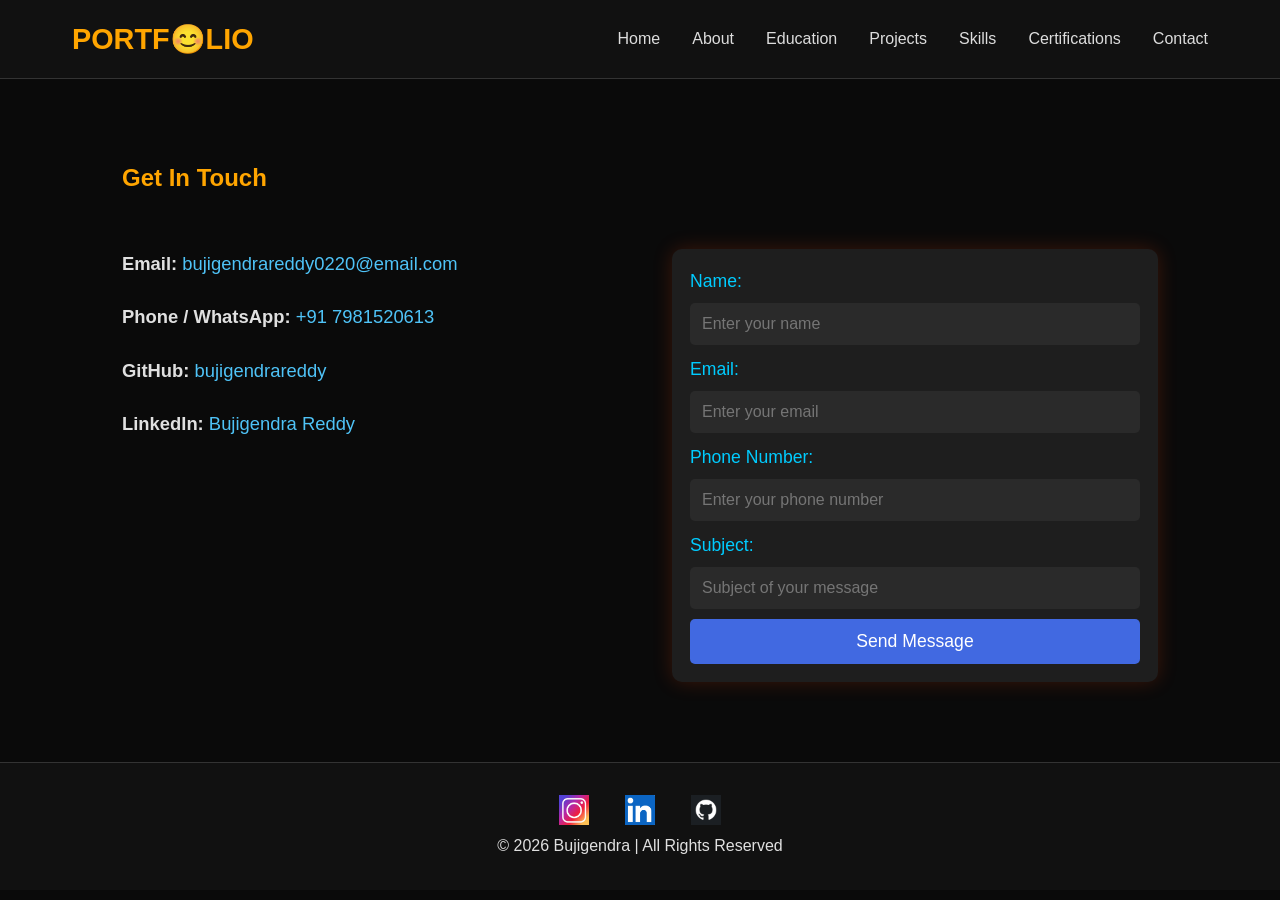
==== contact.html @ 5988174b "First upload" ====
<!DOCTYPE html>
<html lang="en">
<head>
    <meta charset="UTF-8">
    <meta name="viewport" content="width=device-width, initial-scale=1.0">
    <title>Bujigendra Reddy - Contact</title>
    <link rel="stylesheet" href="styles.css">
</head>
<body>
    <!-- HEADER -->
    <header>
        <nav>
            <div class="nav-container">
                <div class="logo">PORTF😊LIO</div>
                <ul>
                    <li><a href="home.html">Home</a></li>
                    <li><a href="about.html">About</a></li>
                    <li><a href="education.html">Education</a></li>
                    <li><a href="projects.html">Projects</a></li>
                    <li><a href="skills.html">Skills</a></li>
                    <li><a href="certifications.html">Certifications</a></li>
                    <li><a href="contact.html" class="active">Contact</a></li>
                </ul>
            </div>
        </nav>
    </header>
    <!-- CONTACT -->
    <section class="contact-page">
        <div class="container">
            <h1>Get In Touch</h1><br><br>
            <div class="contact-grid">
                <div class="contact-info">
                    <p><strong>Email:</strong> <a href="mailto:bujigendrareddy0220@email.com">bujigendrareddy0220@email.com</a></p>
                    <p><strong>Phone / WhatsApp:</strong> <a href="tel:+917981520613">+91 7981520613</a></p>
                    <p><strong>GitHub:</strong> <a href="https://github.com/bujigendrareddy" target="_blank">bujigendrareddy</a></p>
                    <p><strong>LinkedIn:</strong> <a href="https://linkedin.com/in/bujigendrareddy" target="_blank">Bujigendra Reddy</a></p>
                </div>
                <form class="contact-form">
                <div class="form-group">
                    <label for="name">Name:</label>
                    <input type="text" id="name" placeholder="Enter your name" required>
                </div>
                <div class="form-group">
                    <label for="email">Email:</label>
                    <input type="email" id="email" placeholder="Enter your email" required>
                </div>
                <div class="form-group">
                    <label for="number">Phone Number:</label>
                    <input type="tel" id="number" placeholder="Enter your phone number">
                </div>
                <div class="form-group">
                    <label for="subject">Subject:</label>
                    <input type="text" id="subject" placeholder="Subject of your message">
                </div>
                <button type="submit" class="submit-btn">Send Message</button>
               </form>
        </div>
    </section>

    <!-- FOOTER -->
    <footer>
        <div class="social-links">
            <a href="https://www.instagram.com/bujigendra_reddy">
                <img src="instagram.png" alt="Instagram">
            </a>
            <a href="https://www.linkedin.com/in/bujigendra-reddy-966723347/">
                <img src="linkedin.png" alt="LinkedIn">
            </a>
            <a href="https://github.com/bujigendrareddy0220-ai">
                <img src="github.webp" alt="GitHub">
            </a>
        <p class="copyright">© 2026 Bujigendra | All Rights Reserved</p>
    </footer>
</body>
</html>
---- styles.css ----
:root {
    --bg: #0a0a0a;
    --card-bg: #1a1a1a;
    --title:orange;
    --text: #e0e0e0;
    --heading: #ffffff;
    --accent: #4fc3f7;
}

* {
    margin: 0;
    padding: 0;
    box-sizing: border-box;
}

html {
    scroll-behavior: smooth;
}

body {
    font-family: 'Segoe UI', Tahoma, Geneva, Verdana, sans-serif;
    background-color: var(--bg);
    color: var(--text);
    line-height: 1.6;
}

/* HEADER */
header {
    background-color: #111111;
    position: sticky;
    top: 0;
    z-index: 100;
    border-bottom: 1px solid #333;
}

.nav-container {
    max-width: 1200px;
    margin: 0 auto;
    padding: 1rem 2rem;
    display: flex;
    justify-content: space-between;
    align-items: center;
}

.logo {
    font-size: 1.8rem;
    font-weight: 700;
    color: var(--title);
}

nav ul {
    display: flex;
    list-style: none;
    gap: 2rem;
}

nav a {
    color: #ddd;
    text-decoration: none;
    font-weight: 500;
    transition: color 0.3s ease;
}

nav a:hover {
    color: var(--accent);
}

/* FOOTER */
footer {
    background-color: #111111;
    text-align: center;
    padding: 2rem;
    border-top: 1px solid #333;
}

.social-links a {
    color: #aaa;
    margin: 0 1rem;
    text-decoration: none;
}

.social-links img {
    width: 30px;
    height: 30px;
    transition: all 0.3s ease;
}

.social-links img:hover {
    transform: scale(1.2);
}

.social-links a:hover {
    color: var(--accent);
}

/* CONTAINER */
.container {
    max-width: 1100px;
    margin: 0 auto;
    padding: 5rem 2rem;
}

/* SECTION PADDING */
.section {
    padding: 6rem 0;
    background-color: var(--bg);
}
/*WELCOME PAGE*/
.welcome {
    min-height: 100vh;
    background: linear-gradient(135deg, #0a0a0a, #1f1f1f);
    display: flex;
    align-items: center;
    justify-content: center;
}

.wel-content {
    max-width: 1100px;
    margin: 0 auto;
    padding: 2rem;
    display: flex;
    align-items: center;
    gap: 4rem;
    flex-wrap: wrap;
}

.wel-text {
    flex: 1;
}

.wel-text h1 {
    font-size: 4rem;
    color: var(--heading);
    margin-bottom: 1rem;
}

.btn {
    display: inline-block;
    background-color: var(--accent);
    color: #000;
    padding: 1rem 2rem;
    border-radius: 50px;
    text-decoration: none;
    font-weight: 600;
    margin-left: 300px;
    transition: transform 0.3s ease;
}
/* HOME HERO */
.home {
    min-height: 100vh;
    background: linear-gradient(135deg, #0a0a0a, #1f1f1f);
    display: flex;
    align-items: center;
    justify-content: center;
}

.home-content {
    max-width: 1100px;
    margin: 0 auto;
    padding: 2rem;
    display: flex;
    align-items: center;
    gap: 4rem;
    flex-wrap: wrap;
}

.home-text {
    flex: 1;
}

.home-text h1 {
    font-size: 4rem;
    color: var(--heading);
    margin-bottom: 1rem;
}

.highlight {
    color: var(--accent);
}

.subtitle {
    font-size: 1.6rem;
    color: #aaa;
    margin-bottom: 1rem;
}

.tagline {
    font-size: 1.3rem;
    margin-bottom: 2rem;
}

.btn1 {
    display: inline-block;
    background-color: var(--accent);
    color: #000;
    padding: 1rem 2rem;
    border-radius: 50px;
    text-decoration: none;
    font-weight: 600;
    margin-right: 20px;
    transition: transform 0.3s ease;
}

.btn2 {
    display: inline-block;
    background-color: var(--accent);
    color: #000;
    padding: 1rem 2rem;
    border-radius: 50px;
    text-decoration: none;
    font-weight: 600;
    transition: transform 0.3s ease;
}
.btn:hover {
    transform: translateY(-3px);
}

.home-image img {
    width: 100%;
    max-width: 350px;
    border-radius: 20px;
    border: 4px solid #333;
    box-shadow: 0 20px 40px rgba(0, 0, 0, 0.6);
}

/* ABOUT */
.about-grid {
    display: grid;
    grid-template-columns: 1fr 1fr;
    gap: 4rem;
    align-items: center;
}

.about-page h1 {
    color: var(--title);
}
.about-page.container h3 {
    color: var(--title);
}

.about-image img {
    width: 48%;
    border-radius: 20px;
    border: 4px solid #333;
}

.languages {
    margin-top: 1.5rem;
    font-size: 1.1rem;
}

/* EDUCATION TIMELINE */
.timeline {
    display: flex;
    flex-direction: column;
    gap: 2rem;
}

.education-page h1 {
    color: var(--title);
    text-align: center;
}

.edu-card {
    background-color: var(--card-bg);
    padding: 2rem;
    border-radius: 12px;
    border-left: 5px solid var(--accent);
    display: flex;
    gap: 2rem;
}

.edu-year {
    font-weight: 600;
    color: var(--accent);
    min-width: 130px;
}

.edu-info h3 {
    color: var(--heading);
}

/* PROJECTS */
.projects-grid {
    display: grid;
    grid-template-columns: repeat(auto-fit, minmax(320px, 1fr));
    gap: 2rem;
}

.projects-page h1 {
    color: var(--title);
    text-align: center;
}

.project-card {
    background-color: var(--card-bg);
    padding: 2rem;
    border-radius: 12px;
    transition: transform 0.3s ease, box-shadow 0.3s ease;
}
.project-card:hover {
    transform: translateY(-8px);
    box-shadow: 0 15px 30px rgba(0, 0, 0, 0.5);
}

.project-card h3 {
    color: var(--accent);
    margin-bottom: 1rem;
}

.status {
    font-size: 0.9rem;
    color: #888;
    margin-top: 1rem;
}

/* SKILLS */
.skills-grid {
    display: grid;
    grid-template-columns: repeat(auto-fit, minmax(280px, 1fr));
    gap: 2rem;
}

.skills-page h1 {
    color: var(--title);
    text-align: center;
}

.skill-category {
    background-color: var(--card-bg);
    padding: 2rem;
    border-radius: 12px;
}

.skill-category h3 {
    color: var(--accent);
    margin-bottom: 1rem;
}

.skill-category ul {
    list-style: none;
}

.skill-category li {
    padding: 0.8rem 0;
    border-bottom: 1px solid #333;
}

/* CERTIFICATIONS */
.cert-grid {
    display: grid;
    grid-template-columns: repeat(auto-fit, minmax(300px, 1fr));
    gap: 2rem;
}

.certifications-page h1 {
    color: var(--title);
    text-align: center;
}

.cert-card {
    background-color: var(--card-bg);
    padding: 2rem;
    border-radius: 12px;
    text-align: center;
}

.cert-card h3 {
    color: var(--accent);
    margin-bottom: 0.5rem;
}

/* CONTACT */
.contact-grid {
    display: grid;
    grid-template-columns: 1fr 1fr;
    gap: 4rem;
}

.contact-page h1 {
    color: var(--title);
}
.contact-info p {
    margin-bottom: 1.5rem;
    font-size: 1.15rem;
}

.contact-info a {
    color: var(--accent);
    text-decoration: none;
}

.contact-info a:hover {
    text-decoration: underline;
}

.contact-form {
    background-color: #1e1e1e;
    padding: 18px;
    border-radius: 10px;
    box-shadow: 0 0 20px rgba(255, 69, 0, 0.2);
}

.form-group {
    margin-bottom: 10px;
}

.contact-form label {
    display: block;
    margin-bottom: 8px;
    color: #00ccff;
    font-size: 1.1rem;
}

.contact-form input {
    width: 100%;
    padding: 12px;
    border: none;
    border-radius: 5px;
    background-color: #2a2a2a;
    color: white;
    font-size: 1rem;
}

.contact-form input:focus {
    outline: 2px solid orangered;
}

.submit-btn {
    width: 100%;
    padding: 12px;
    background-color: royalblue;
    color: white;
    border: none;
    border-radius: 5px;
    font-size: 1.1rem;
    cursor: pointer;
    transition: all 0.3s ease;
}

.submit-btn:hover {
    background-color: olive;
}
/* RESPONSIVE */
@media (max-width: 768px) {
    .hero-content,
    .about-grid,
    .contact-grid {
        flex-direction: column;
        text-align: center;
    }
    
    nav ul {
        flex-direction: column;
        gap: 1rem;
    }
    
    .nav-container {
        flex-direction: column;
    }
    
    .hero-text h1 {
        font-size: 3rem;
    }
}
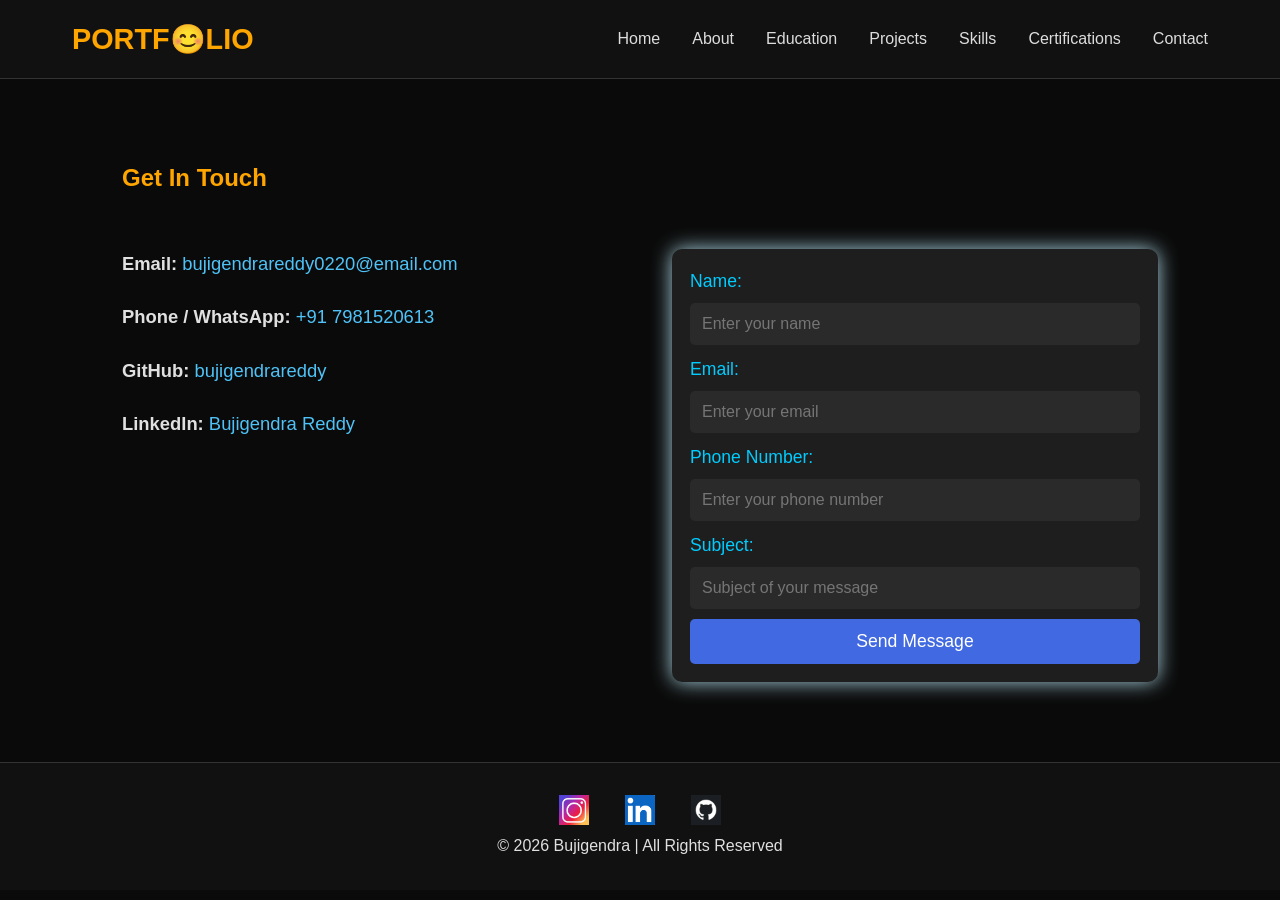
==== commit 348a7620: "first time uplaoad" ====
--- a/contact.html
+++ b/contact.html
@@ -36,24 +36,25 @@
                     <p><strong>LinkedIn:</strong> <a href="https://linkedin.com/in/bujigendrareddy" target="_blank">Bujigendra Reddy</a></p>
                 </div>
                 <form class="contact-form">
-                <div class="form-group">
-                    <label for="name">Name:</label>
-                    <input type="text" id="name" placeholder="Enter your name" required>
-                </div>
-                <div class="form-group">
-                    <label for="email">Email:</label>
-                    <input type="email" id="email" placeholder="Enter your email" required>
-                </div>
-                <div class="form-group">
-                    <label for="number">Phone Number:</label>
-                    <input type="tel" id="number" placeholder="Enter your phone number">
-                </div>
-                <div class="form-group">
-                    <label for="subject">Subject:</label>
-                    <input type="text" id="subject" placeholder="Subject of your message">
-                </div>
-                <button type="submit" class="submit-btn">Send Message</button>
-               </form>
+                    <div class="form-group">
+                        <label for="name">Name:</label>
+                        <input type="text" id="name" placeholder="Enter your name" required>
+                    </div>
+                    <div class="form-group">
+                        <label for="email">Email:</label>
+                        <input type="email" id="email" placeholder="Enter your email" required>
+                    </div>
+                    <div class="form-group">
+                        <label for="number">Phone Number:</label>
+                        <input type="tel" id="number" placeholder="Enter your phone number">
+                    </div>
+                    <div class="form-group">
+                        <label for="subject">Subject:</label>
+                        <input type="text" id="subject" placeholder="Subject of your message">
+                    </div>
+                    <button type="submit" class="submit-btn">Send Message</button>
+                </form>
+            </div>
         </div>
     </section>
 
@@ -69,6 +70,7 @@
             <a href="https://github.com/bujigendrareddy0220-ai">
                 <img src="github.webp" alt="GitHub">
             </a>
+        </div>
         <p class="copyright">© 2026 Bujigendra | All Rights Reserved</p>
     </footer>
 </body>
--- a/styles.css
+++ b/styles.css
@@ -93,18 +93,17 @@
     color: var(--accent);
 }
 
-/* CONTAINER */
 .container {
     max-width: 1100px;
     margin: 0 auto;
     padding: 5rem 2rem;
 }
 
-/* SECTION PADDING */
 .section {
     padding: 6rem 0;
     background-color: var(--bg);
 }
+
 /*WELCOME PAGE*/
 .welcome {
     min-height: 100vh;
@@ -142,10 +141,15 @@
     border-radius: 50px;
     text-decoration: none;
     font-weight: 600;
-    margin-left: 300px;
     transition: transform 0.3s ease;
-}
-/* HOME HERO */
+    margin-top: 1.5rem;
+}
+
+.btn:hover {
+    transform: translateY(-3px);
+}
+
+/* HOME PAGE */
 .home {
     min-height: 100vh;
     background: linear-gradient(135deg, #0a0a0a, #1f1f1f);
@@ -398,7 +402,7 @@
     background-color: #1e1e1e;
     padding: 18px;
     border-radius: 10px;
-    box-shadow: 0 0 20px rgba(255, 69, 0, 0.2);
+    box-shadow: 0 0 20px lightblue;
 }
 
 .form-group {
@@ -441,25 +445,142 @@
 .submit-btn:hover {
     background-color: olive;
 }
-/* RESPONSIVE */
+/* RESPONSIVE for Mobile Devices  */
+
 @media (max-width: 768px) {
-    .hero-content,
-    .about-grid,
-    .contact-grid {
+    .nav-container {
         flex-direction: column;
-        text-align: center;
+        padding: 1rem;
+    }
+    
+    .logo {
+        font-size: 1.5rem;
+        margin-bottom: 1rem;
     }
     
     nav ul {
         flex-direction: column;
+        gap: 0.8rem;
+        width: 100%;
+        background-color: #1a1a1a;
+        padding: 1rem;
+        border-radius: 8px;
+    }
+    
+    nav a {
+        display: block;
+        padding: 0.5rem 0;
+    }
+    
+    .welcome, 
+    .home,
+    .contact-page{
+        min-height: auto;
+        padding: 2rem 0;
+    }
+    
+    .wel-content,
+    .home-content {
+        flex-direction: column;
+        gap: 2rem;
+        padding: 1.5rem;
+    }
+    
+    .wel-text,
+    .home-text {
+        text-align: center;
+        width: 100%;
+    }
+    
+    .wel-text h1,
+    .home-text h1 {
+        font-size: 2.2rem;
+        margin-bottom: 1.5rem;
+    }
+    
+    .btn {
+        display: inline-block;
+        margin-top: 1rem;
+    }
+    
+    .subtitle {
+        font-size: 1.2rem;
+    }
+    
+    .tagline {
+        font-size: 1rem;
+    }
+    
+    .home-image img,
+    .about-image img {
+        width: 100%;
+        max-width: 250px;
+        margin: 0 auto;
+    }
+
+    .about-grid {
+        flex-direction: column;
+        gap: 2rem;
+    }
+    
+    .about-page h1,
+    .contact-page h1 {
+        font-size: 2.5rem;
+    }
+
+    .edu-card {
+        flex-direction: column;
         gap: 1rem;
     }
-    
-    .nav-container {
-        flex-direction: column;
-    }
-    
-    .hero-text h1 {
-        font-size: 3rem;
-    }
-}+
+    .projects-grid,
+    .skills-grid,
+    .cert-grid,
+    .contact-grid {
+        grid-template-columns: 1fr;
+    }
+    
+    .projects-page h1,
+    .skills-page h1,
+    .certifications-page h1,
+    .contact-page h1 {
+        font-size: 2.5rem;
+        text-align: center;
+    }
+
+    .contact-info {
+        text-align: center;
+    }
+    
+    .contact-info p {
+        margin-bottom: 1rem;
+        font-size: 1rem;
+    }
+    
+    .contact-form {
+        background-color: #1e1e1e;
+        padding: 1.5rem;
+        border-radius: 10px;
+        box-shadow: 0 0 20px rgba(255, 69, 0, 0.2);
+    }
+    
+    .form-group {
+        margin-bottom: 1.2rem;
+    }
+    
+    .contact-form label {
+        font-size: 1rem;
+        margin-bottom: 0.6rem;
+    }
+    
+    .contact-form input,
+    .submit-btn {
+        padding: 0.9rem;
+        font-size: 1rem;
+    }
+    
+    .container {
+        padding: 2rem 1rem;
+    }
+}
+
